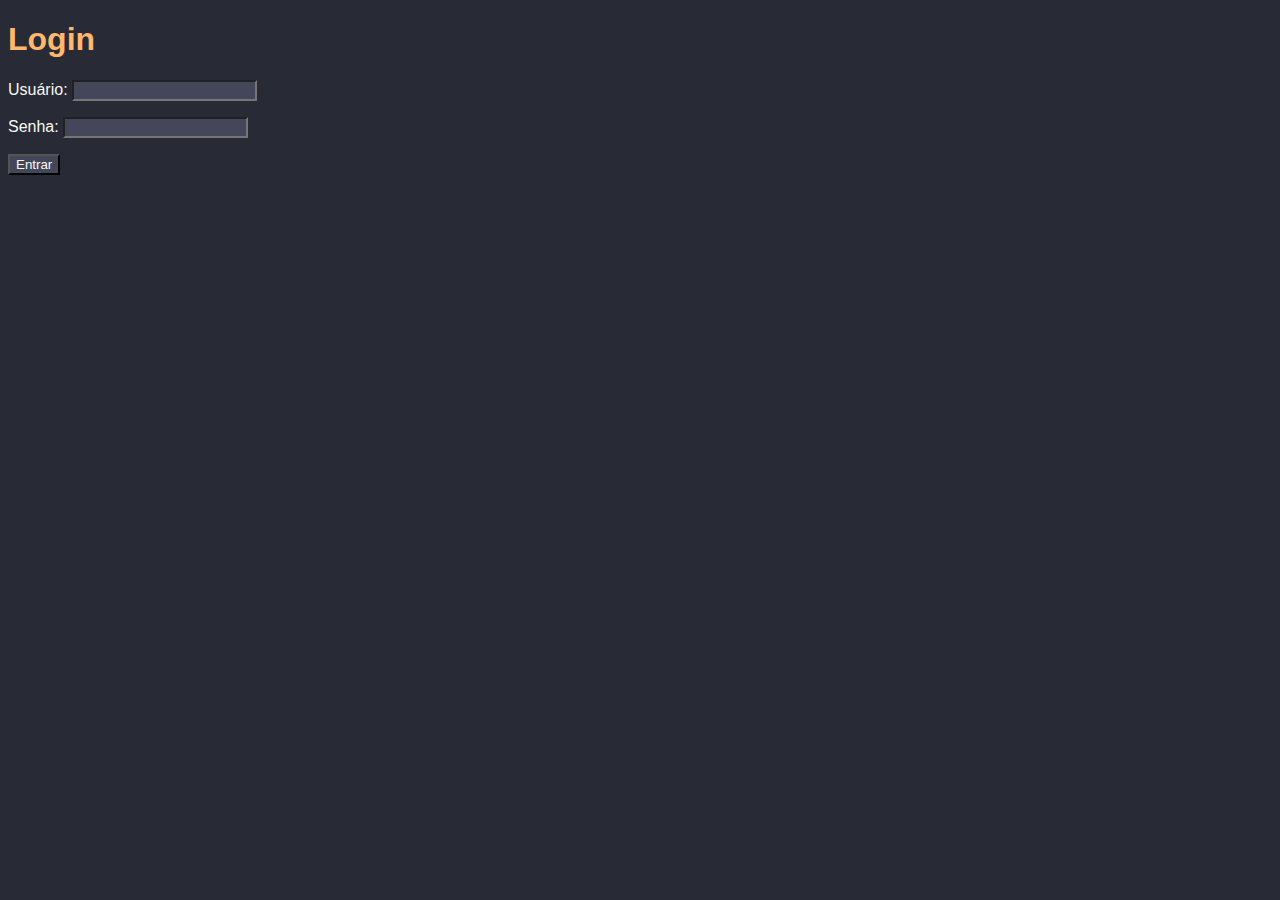
==== index.html @ c8c36168 "alteracoes" ====
<!DOCTYPE html>
<html lang="en">
<head>
    <meta charset="UTF-8">
    <meta http-equiv="X-UA-Compatible" content="IE=edge">
    <meta name="viewport" content="width=device-width, initial-scale=1.0">
    <title>Login</title>
    <link rel="stylesheet" href="style.css">
</head>
<body>
    <div>
        <h1>Login</h1>
        <form action="pagina1.php" method="post">
            <p>Usuário: <input type="text" name="user"></p>
            <p>Senha: <input type="text" name="senha"></p>
            <p><input type="submit" value="Entrar"></p>
        </form>
    </div>
</body>
</html>
---- style.css ----
body {
    background-color: rgb(40, 42, 54);
	color: rgb(248, 248, 242);
    font-family: 'Open Sans', sans-serif;
    height: 100%;
}
.margin_auto {
    margin: auto;
}
h1 {
	color: rgb(255, 184, 108);
}
input, textarea {
    background-color: rgb(68, 71, 90);
	color: rgb(248, 248, 242);
}
.areatitulo {
    position: relative;
    text-align: center;
}
img {
    max-height: 300px;
}
.titulo {
    position: absolute;
    top: 50%;
    left: 50%;
    transform: translate(-50%, -50%);
    background-color: rgba(40, 42, 54, 0.5);
    border-radius: 8px;
    border: solid 1px white;
    margin: auto;
}
section {
    width: 50%;
    min-width: 500px;
    height: fit-content;
    margin: auto;
}
.conteudo {
    text-align: center;
}
.autor {
    text-align: right;
}
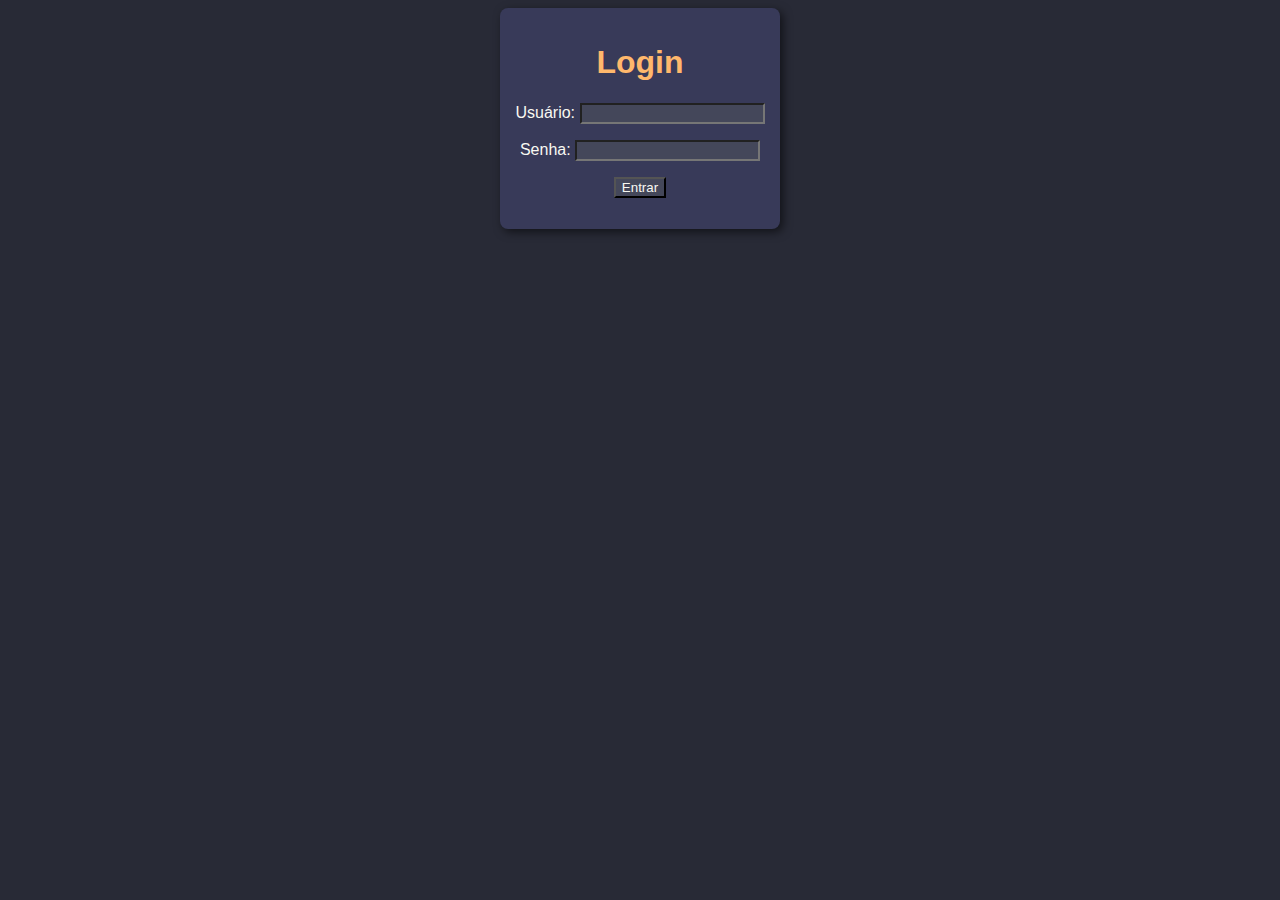
==== commit 62743420: "Um section para os campos a serem preenchidos Usuário e senha são ambos 'etec' Mudanças no css do se" ====
--- a/index.html
+++ b/index.html
@@ -8,13 +8,13 @@
     <link rel="stylesheet" href="style.css">
 </head>
 <body>
-    <div>
+    <section>
         <h1>Login</h1>
         <form action="pagina1.php" method="post">
             <p>Usuário: <input type="text" name="user"></p>
-            <p>Senha: <input type="text" name="senha"></p>
+            <p>Senha: <input type="password" name="senha" ></p>
             <p><input type="submit" value="Entrar"></p>
         </form>
-    </div>
+    </section>
 </body>
 </html>--- a/style.css
+++ b/style.css
@@ -13,6 +13,18 @@
 input, textarea {
     background-color: rgb(68, 71, 90);
 	color: rgb(248, 248, 242);
+}
+section {
+    text-align: left;
+    background-color: #383a59;
+    border-radius: 8px;
+    padding: 15px;
+    min-width: 200px;
+    max-width: 500px;
+    width: max-content;
+    margin: auto;
+    box-shadow: 3px 3px 10px rgba(0, 0, 0, 0.563);
+    text-align: center;
 }
 .areatitulo {
     position: relative;
@@ -31,15 +43,6 @@
     border: solid 1px white;
     margin: auto;
 }
-section {
-    width: 50%;
-    min-width: 500px;
-    height: fit-content;
-    margin: auto;
-}
-.conteudo {
-    text-align: center;
-}
-.autor {
+.direita {
     text-align: right;
 }